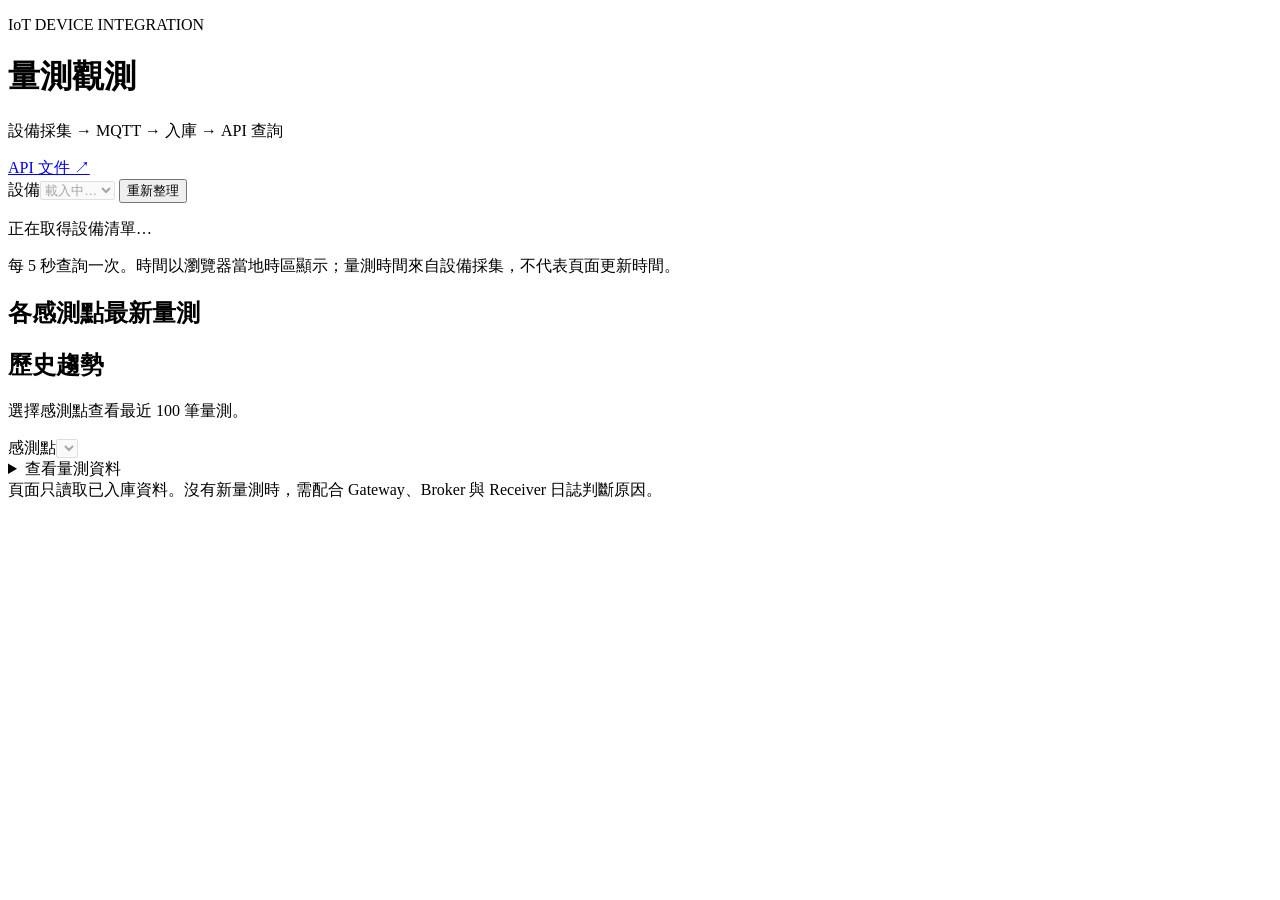
==== api/web/index.html @ 082e5119 "Add cloud dashboard and CI-gated automatic deployment" ====
<!doctype html>
<html lang="zh-Hant">
<head>
<meta charset="utf-8"><meta name="viewport" content="width=device-width, initial-scale=1">
<title>IoT 量測觀測</title>
<link rel="stylesheet" href="/assets/style.css">
<script src="/assets/app.js" defer></script>
</head>
<body>
<main>
<header><div><p class="eyebrow">IoT DEVICE INTEGRATION</p><h1>量測觀測</h1><p>設備採集 → MQTT → 入庫 → API 查詢</p></div><a href="/docs">API 文件 ↗</a></header>
<section class="toolbar" aria-label="查詢控制">
<label>設備<select id="device" disabled><option>載入中…</option></select></label>
<button id="refresh" type="button">重新整理</button>
<p id="status" role="status" aria-live="polite">正在取得設備清單…</p>
</section>
<p class="hint">每 5 秒查詢一次。時間以瀏覽器當地時區顯示；量測時間來自設備採集，不代表頁面更新時間。</p>
<p id="error" role="alert" hidden></p>
<section aria-labelledby="latest-title"><h2 id="latest-title">各感測點最新量測</h2><div id="cards" class="cards"></div></section>
<section class="history" aria-labelledby="history-title">
<div class="history-heading"><div><h2 id="history-title">歷史趨勢</h2><p id="range">選擇感測點查看最近 100 筆量測。</p></div><label>感測點<select id="point" disabled></select></label></div>
<div id="chart"></div>
<details><summary>查看量測資料</summary><div class="table-scroll"><table><thead><tr><th>採集時間</th><th>量測值</th><th>接收時間</th></tr></thead><tbody id="readings"></tbody></table></div></details>
</section>
<footer>頁面只讀取已入庫資料。沒有新量測時，需配合 Gateway、Broker 與 Receiver 日誌判斷原因。</footer>
</main>
</body></html>
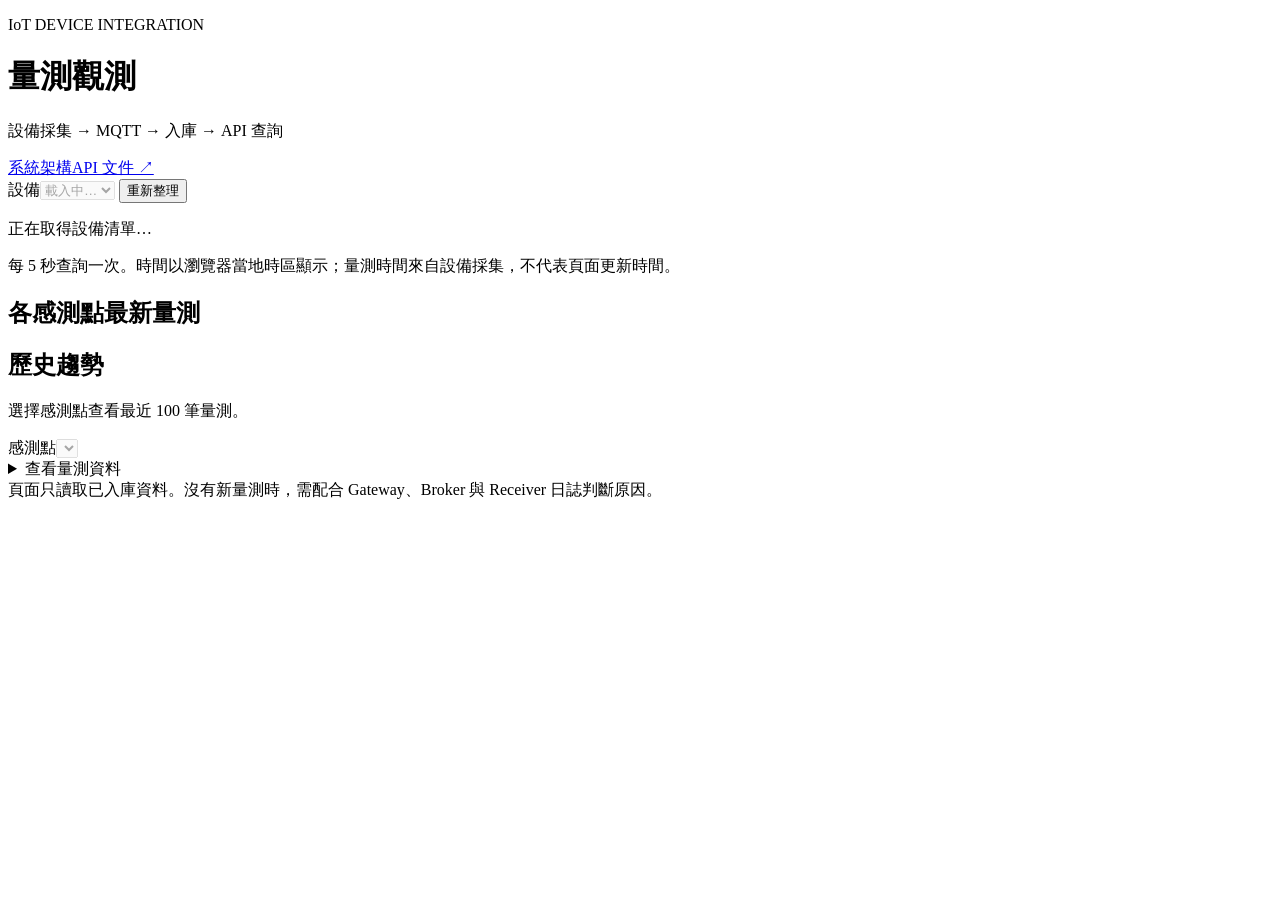
==== commit dc9590c8: "Show system architecture and deployment diagrams in demo UI" ====
--- a/api/web/index.html
+++ b/api/web/index.html
@@ -8,7 +8,7 @@
 </head>
 <body>
 <main>
-<header><div><p class="eyebrow">IoT DEVICE INTEGRATION</p><h1>量測觀測</h1><p>設備採集 → MQTT → 入庫 → API 查詢</p></div><a href="/docs">API 文件 ↗</a></header>
+<header><div><p class="eyebrow">IoT DEVICE INTEGRATION</p><h1>量測觀測</h1><p>設備採集 → MQTT → 入庫 → API 查詢</p></div><nav aria-label="主要導覽"><a href="/assets/architecture.html">系統架構</a><a href="/docs">API 文件 ↗</a></nav></header>
 <section class="toolbar" aria-label="查詢控制">
 <label>設備<select id="device" disabled><option>載入中…</option></select></label>
 <button id="refresh" type="button">重新整理</button>
